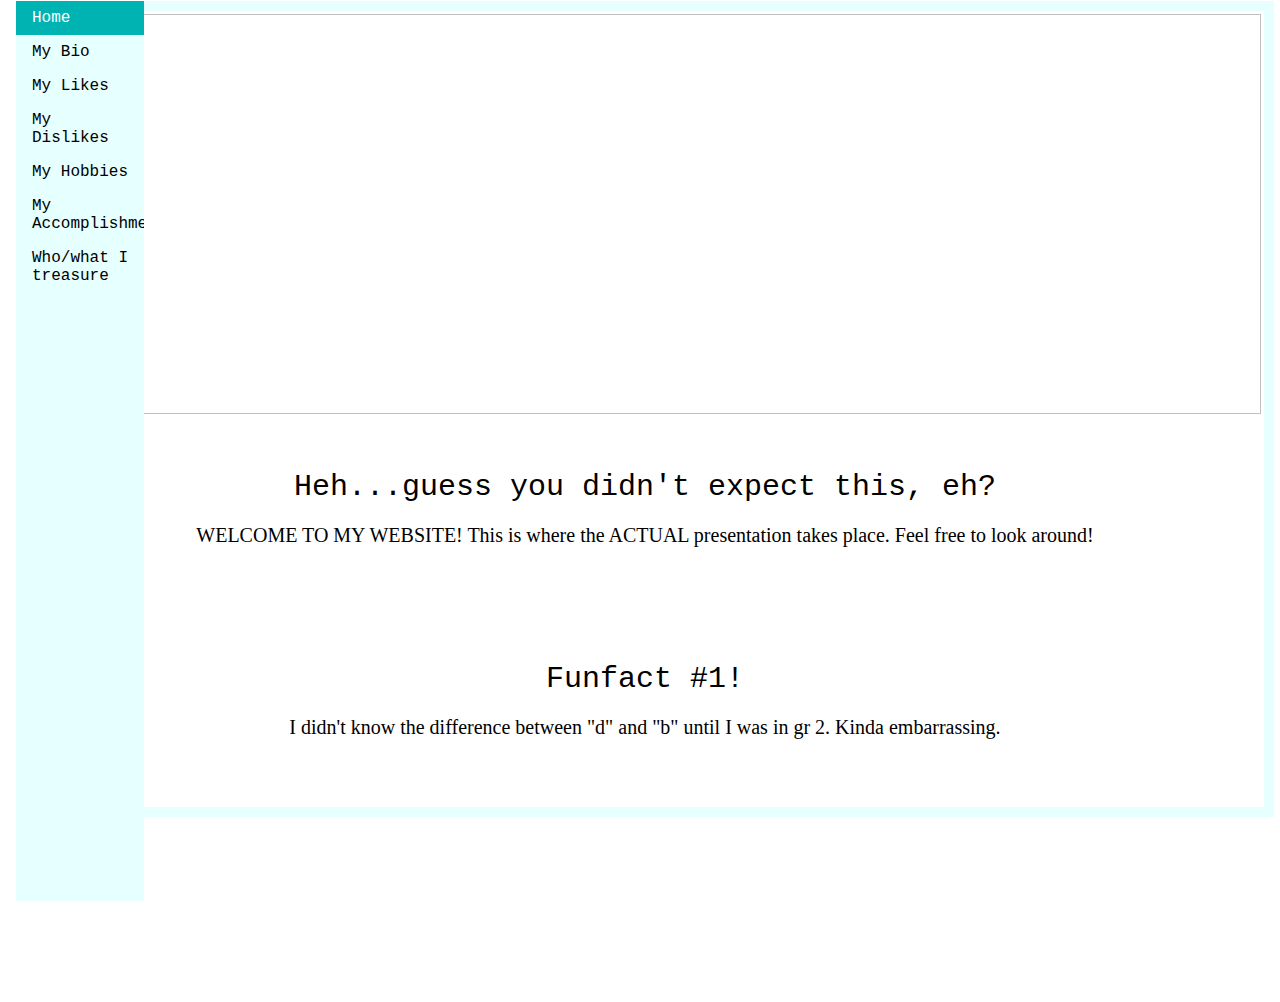
==== index.html @ 10362df6 "Update index.html" ====
<!DOCTYPE html>
<html>
<head>
 <link rel="stylesheet" href="index.css">
 <title>
  This is me!
 </title>
</head>
<div style="margin-left:0%;padding:1px 16px;height:1000px;">
<body>
  <table class="sidelines">
  <tr>
    <td colspan=3> <img src="https://i.imgur.com/CbNIlIU.png" width=1232 height=400> </td>
  </tr>
  <tr>
   <ul>
  <li><a class="active" href= index.html>Home</a></li>
  <li><a href= page2.html>My Bio</a></li>
  <li><a href= page3.html>My Likes</a></li>
  <li><a href= page4.html>My Dislikes</a></li>
  <li><a href= page5.html>My Hobbies</a></li>
  <li><a href= page6.html>My Accomplishments</a></li>
  <li><a href= page7.html>Who/what I treasure</a></li>
</ul>
  </tr>
    <tr>
    <td colspan=3 class="whitebox bigtext" > Heh...guess you didn't expect this, eh?
        <p class="smalltext">
       WELCOME TO MY WEBSITE! This is where the ACTUAL presentation takes place. Feel free to look around!
        </p>
    </td>
  </tr>
  <tr>
    <td colspan=3 class="whitebox bigtext" > Funfact #1!
        <p class="smalltext">
       I didn't know the difference between "d" and "b" until I was in gr 2. Kinda embarrassing.
        </p>
    </td>
  </tr>
  </table>
</body>
</div> 
</html>
---- index.css ----
body {
  margin: 0;
}

ul {
  list-style-type: none;
  margin: 0;
  font-family: "Lucida Console", monospace;
  padding: 0;
  width: 10%;
  background-color: #e6ffff;
  position: fixed;
  height: 100%;
  overflow: auto;
}

li a {
  display: block;
  color: #000;
  padding: 8px 16px;
  text-decoration: none;
}

li a.active {
  background-color: #00b3b3;
  color: white;
}

li a:hover:not(.active) {
  background-color: #008080;
  color: white;
}


.highlight:hover {
  background-color: white;
  font-size: 38px;
  cursor: pointer;
}
.bigtext {
  font-size:30px;
  text-align: center;
  background-color: #e6ffff;
  font-family: "Lucida Console", monospace;
  width: 460px;
  height:150px;
}
.sidelines {
  border:10px solid  #e6ffff;
}
.smalltext {
  font-size: 20px;
  font-family: "Times New Roman", Times, serif;
}
.whitebox {
  padding: 20px;
  background-color: #ffffff;
}
.bluebox {
  padding: 50px;
  background-color: ##80ffff;
}
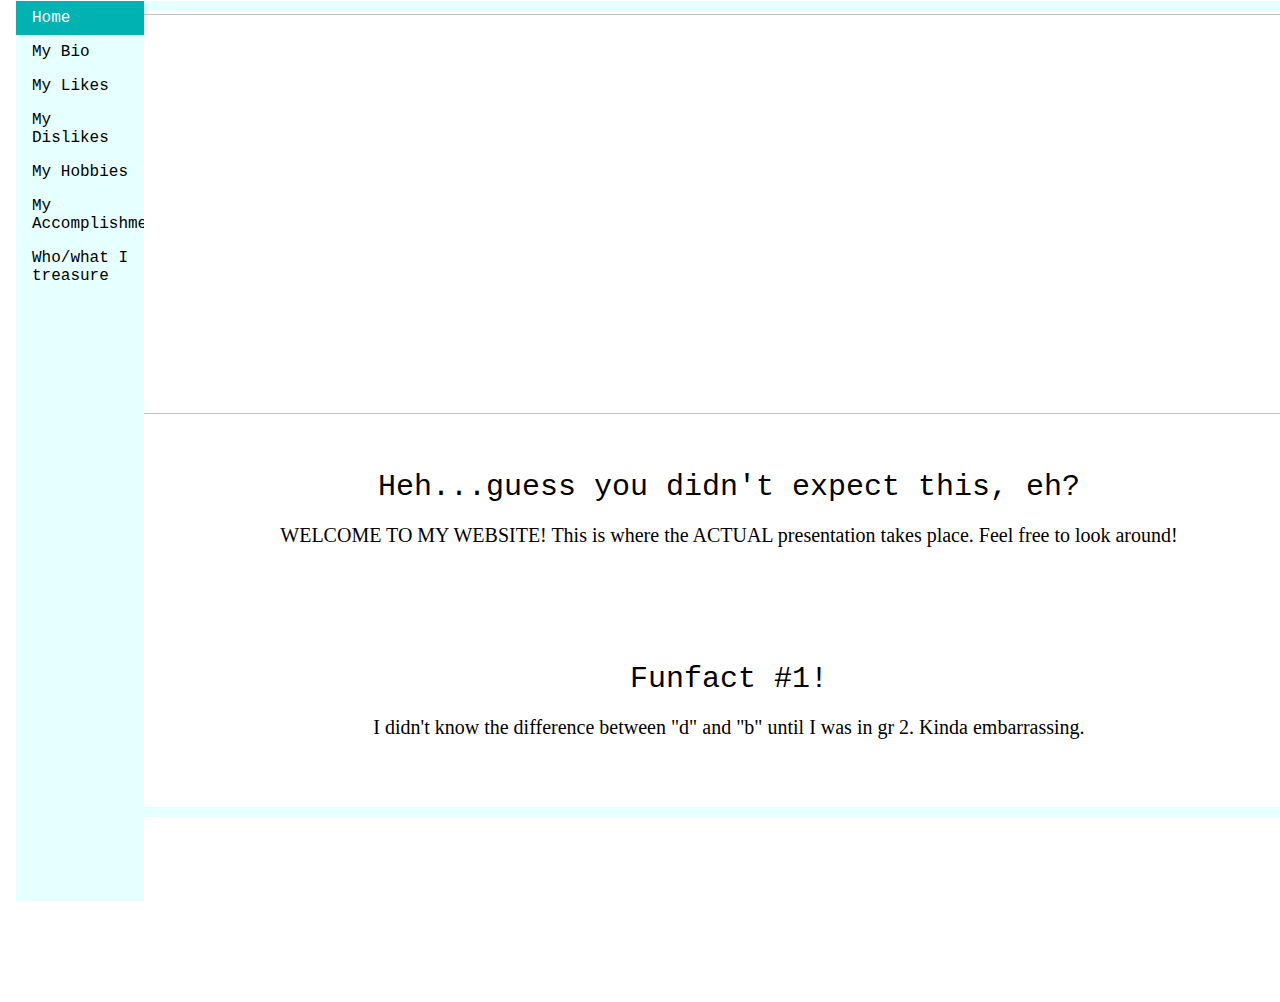
==== commit 7255d047: "Update index.html" ====
--- a/index.html
+++ b/index.html
@@ -10,7 +10,7 @@
 <body>
   <table class="sidelines">
   <tr>
-    <td colspan=3> <img src="https://i.imgur.com/CbNIlIU.png" width=1232 height=400> </td>
+    <td colspan=3> <img src="https://i.imgur.com/CbNIlIU.png" width=1400 height=400> </td>
   </tr>
   <tr>
    <ul>
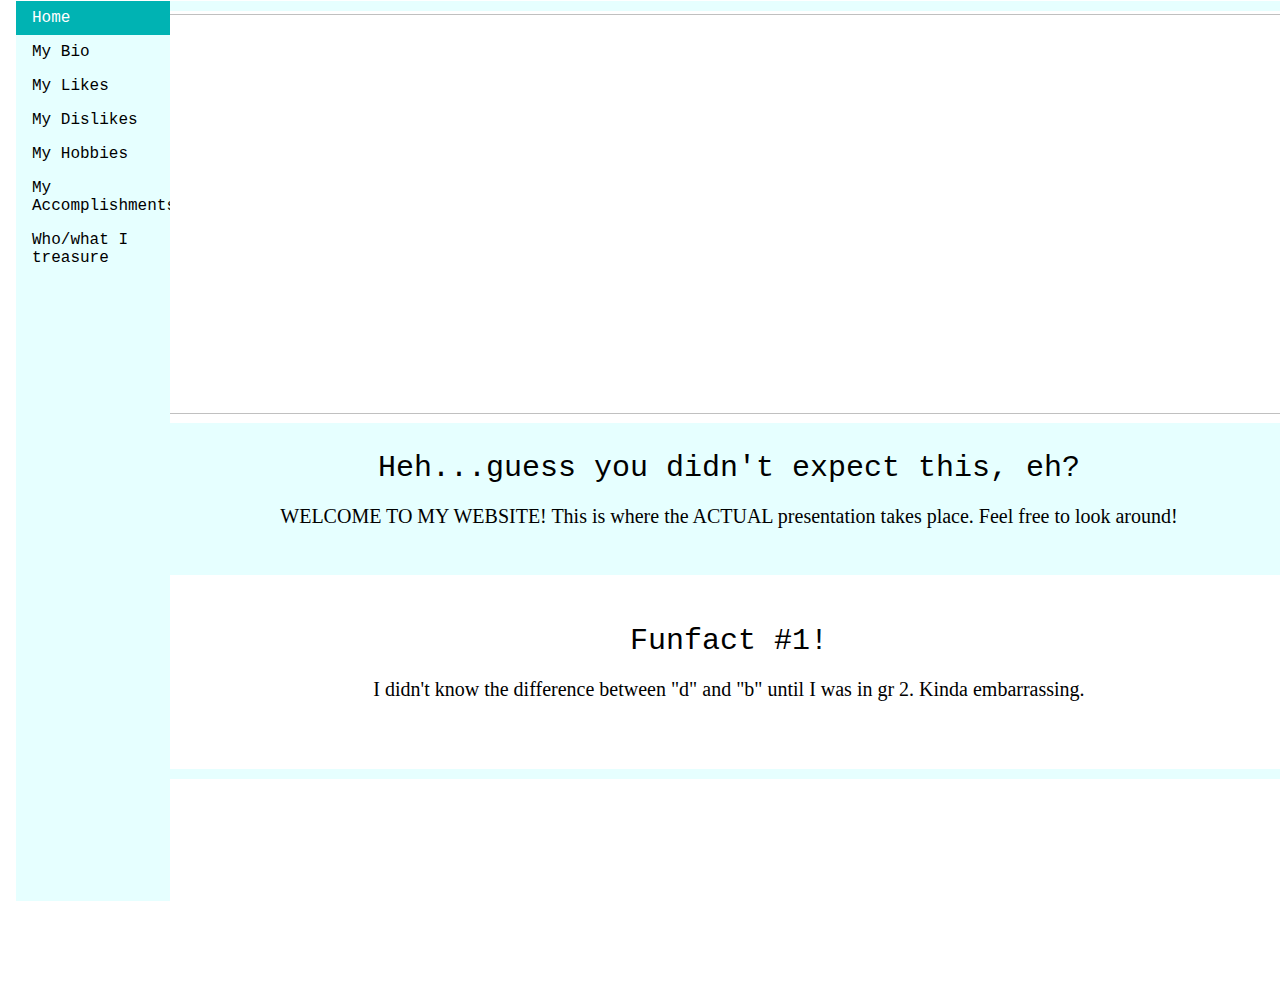
==== commit 8a737ae1: "Update index.html" ====
--- a/index.html
+++ b/index.html
@@ -10,7 +10,7 @@
 <body>
   <table class="sidelines">
   <tr>
-    <td colspan=3> <img src="https://i.imgur.com/CbNIlIU.png" width=1400 height=400> </td>
+    <td colspan=3> <img src="https://i.imgur.com/ajaT6Is.png" width=1400 height=400> </td>
   </tr>
   <tr>
    <ul>
@@ -24,7 +24,7 @@
 </ul>
   </tr>
     <tr>
-    <td colspan=3 class="whitebox bigtext" > Heh...guess you didn't expect this, eh?
+    <td colspan=3 class="pinkbox bigtext" > Heh...guess you didn't expect this, eh?
         <p class="smalltext">
        WELCOME TO MY WEBSITE! This is where the ACTUAL presentation takes place. Feel free to look around!
         </p>
--- a/index.css
+++ b/index.css
@@ -7,7 +7,7 @@
   margin: 0;
   font-family: "Lucida Console", monospace;
   padding: 0;
-  width: 10%;
+  width: 12%;
   background-color: #e6ffff;
   position: fixed;
   height: 100%;
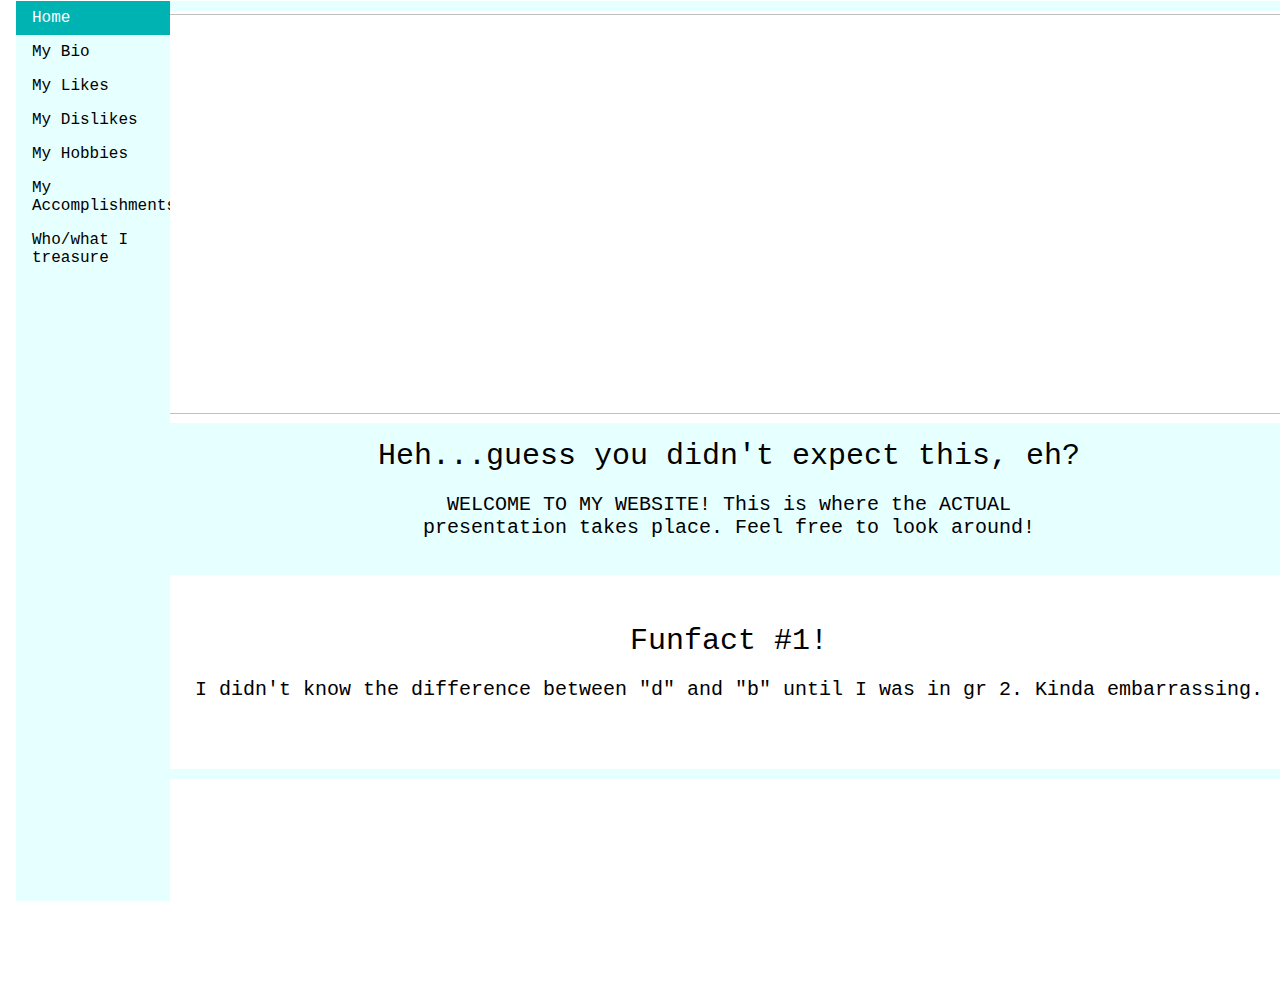
==== commit 108904cb: "Update index.html" ====
--- a/index.html
+++ b/index.html
@@ -25,9 +25,10 @@
   </tr>
     <tr>
     <td colspan=3 class="pinkbox bigtext" > Heh...guess you didn't expect this, eh?
-        <p class="smalltext">
-       WELCOME TO MY WEBSITE! This is where the ACTUAL presentation takes place. Feel free to look around!
-        </p>
+        <dl class="smalltext">
+       <dt>WELCOME TO MY WEBSITE! This is where the ACTUAL</dt>
+       <dt>presentation takes place. Feel free to look around!</dt>
+        </dl>
     </td>
   </tr>
   <tr>
--- a/index.css
+++ b/index.css
@@ -5,7 +5,7 @@
 ul {
   list-style-type: none;
   margin: 0;
-  font-family: "Lucida Console", monospace;
+ font-family: "Lucida Console", "Courier New", monospace;
   padding: 0;
   width: 12%;
   background-color: #e6ffff;
@@ -25,6 +25,10 @@
   background-color: #00b3b3;
   color: white;
 }
+li a.active2 {
+  background-color: #248f8f;
+  color: white;
+}
 
 li a:hover:not(.active) {
   background-color: #008080;
@@ -41,7 +45,7 @@
   font-size:30px;
   text-align: center;
   background-color: #e6ffff;
-  font-family: "Lucida Console", monospace;
+ font-family: "Lucida Console", "Courier New", monospace;
   width: 460px;
   height:150px;
 }
@@ -50,7 +54,7 @@
 }
 .smalltext {
   font-size: 20px;
-  font-family: "Times New Roman", Times, serif;
+ font-family: "Lucida Console", "Courier New", monospace;
 }
 .whitebox {
   padding: 20px;
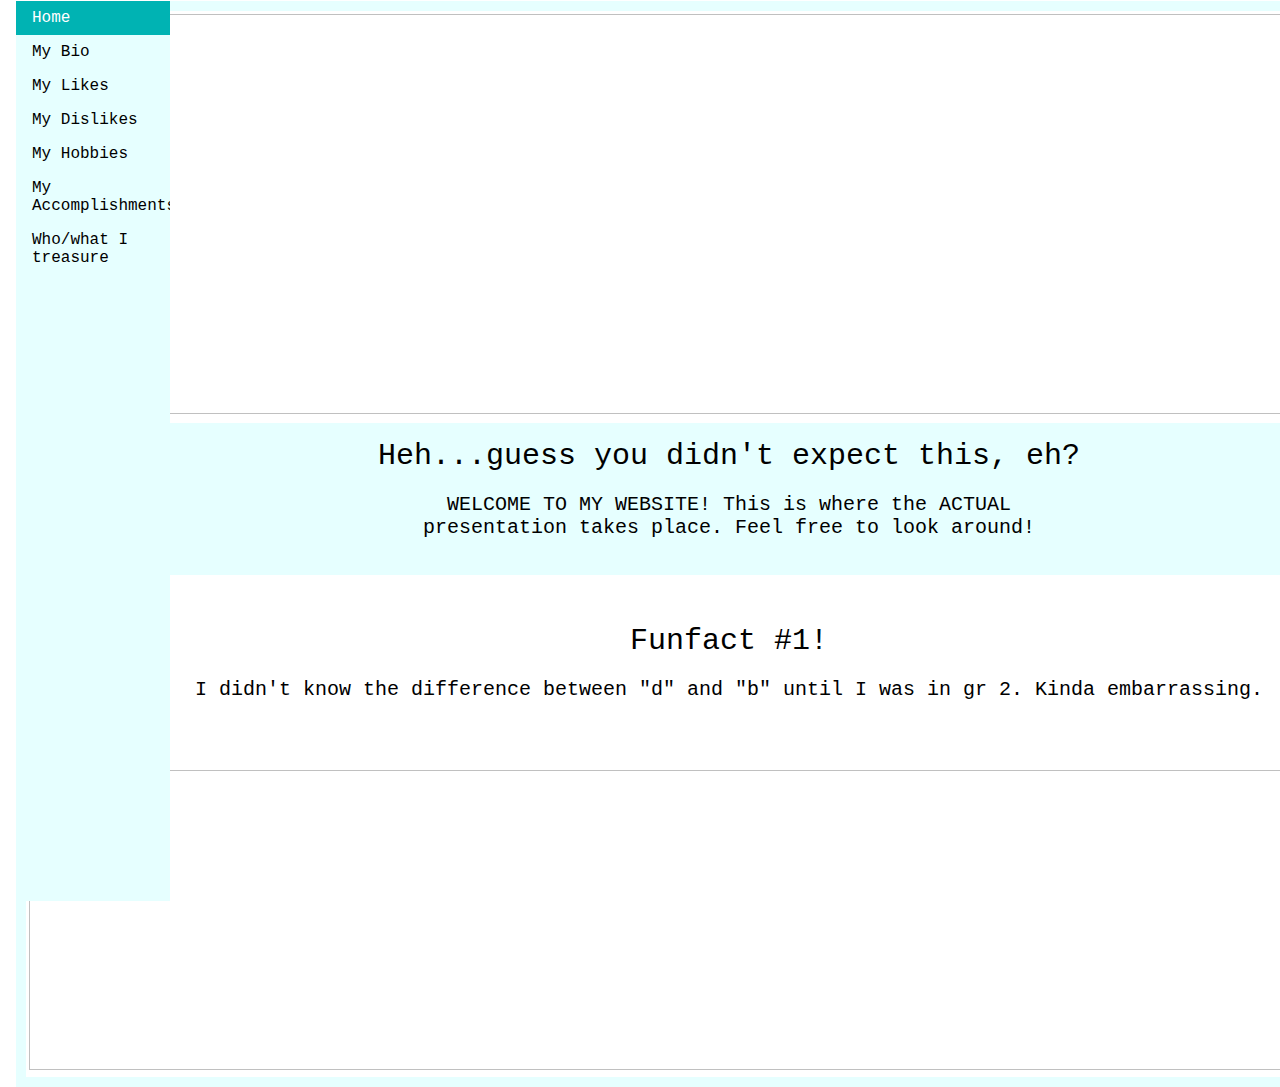
==== commit c6cd3411: "Update index.html" ====
--- a/index.html
+++ b/index.html
@@ -38,6 +38,9 @@
         </p>
     </td>
   </tr>
+  <tr>
+   <td colspan =3> <img src="https://i.pinimg.com/736x/d2/0c/61/d20c610f2615a5ebe19103306332d85e.jpg" width = 1350 height = 300
+  </tr>
   </table>
 </body>
 </div> 
